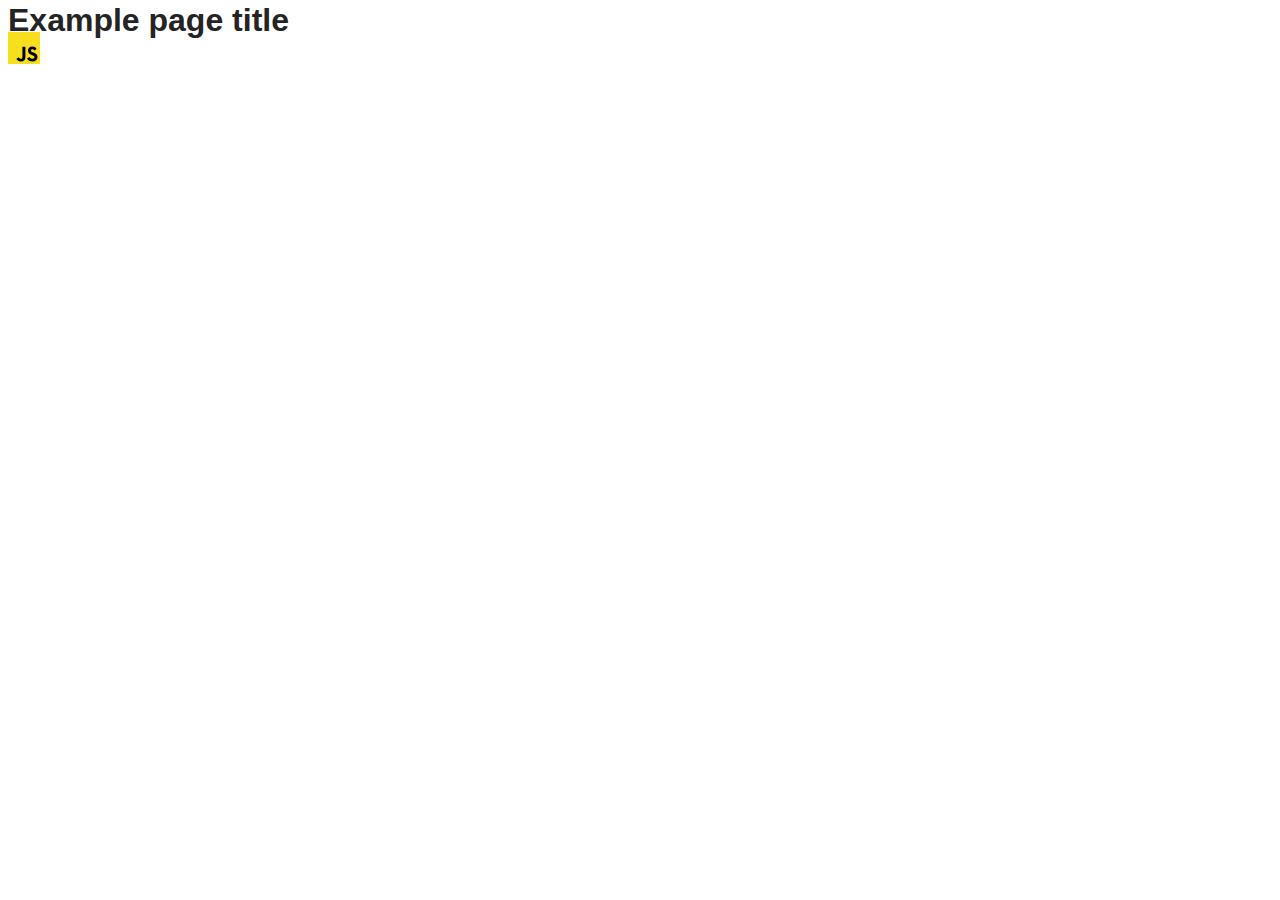
==== src/index.html @ 7427d8af "Initial commit" ====
<!DOCTYPE html>
<html lang="en">
  <head>
    <meta charset="UTF-8" />
    <link rel="icon" type="image/svg+xml" href="/favicon.svg" />
    <meta name="viewport" content="width=device-width, initial-scale=1.0" />
    <title>Vanilla App Template</title>
    <link rel="stylesheet" href="./css/styles.css" />
  </head>
  <body>
    <load ="partials/header.html" />

    <section>
      <h1>Example page title</h1>
      <!-- Path to images as from index.html file -->
      <img src="./img/javascript.svg" alt="" />
    </section>

    <!-- Loads the specified .html file -->
    <load ="partials/vite-promo.html" />

    <script type="module" src="./main.js"></script>
  </body>
</html>
---- src/css/styles.css ----
/**
  |============================
  | include css partials with
  | default @import url()
  |============================
*/
@import url('./reset.css');
@import url('./vite-promo.css');
@import url('./header.css');

:root {
  font-family: Inter, Avenir, Helvetica, Arial, sans-serif;
  font-size: 16px;
  line-height: 24px;
  font-weight: 400;

  color: #242424;
  background-color: rgba(255, 255, 255, 0.87);

  font-synthesis: none;
  text-rendering: optimizeLegibility;
  -webkit-font-smoothing: antialiased;
  -moz-osx-font-smoothing: grayscale;
  -webkit-text-size-adjust: 100%;
}
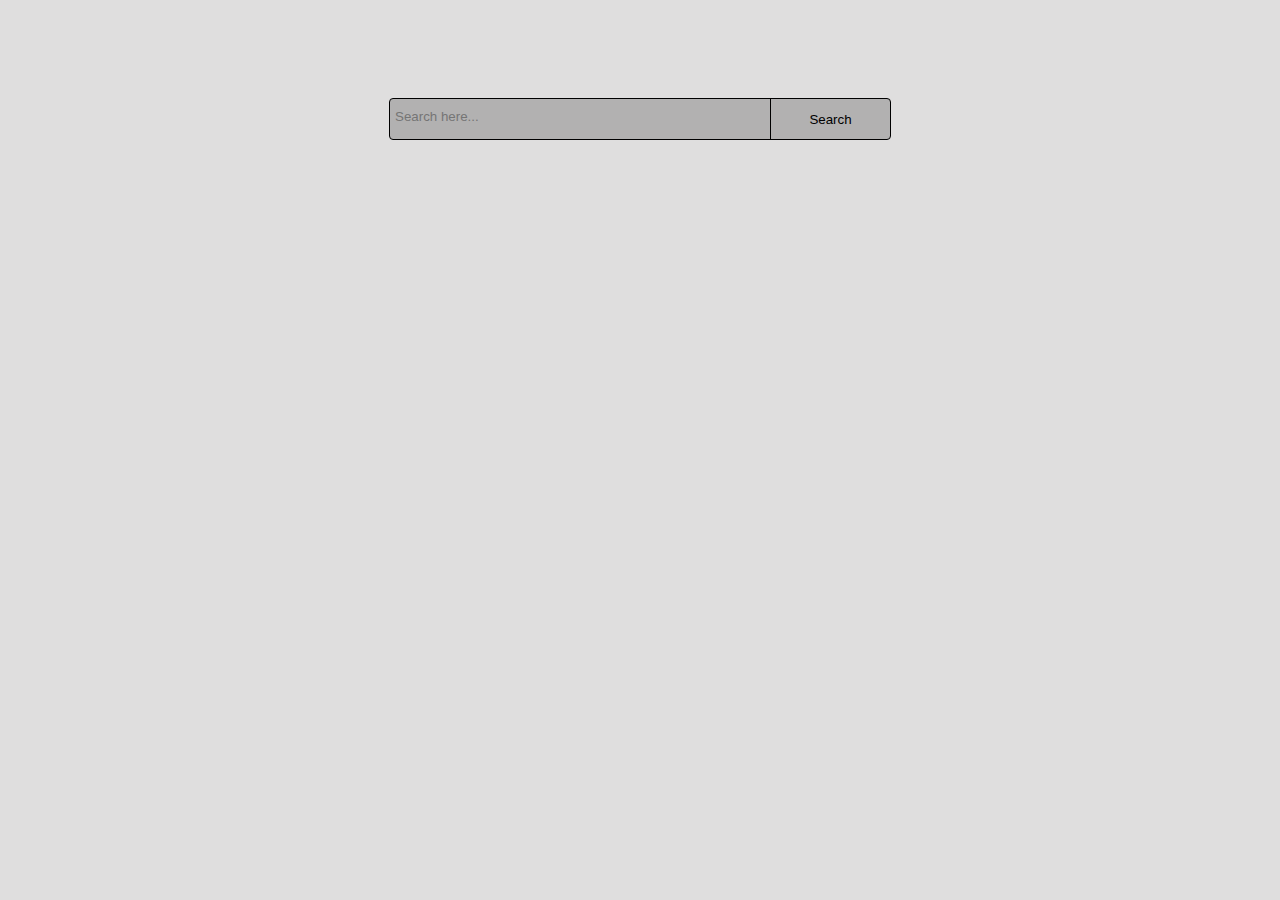
==== commit 06a1dd99: "1" ====
--- a/src/index.html
+++ b/src/index.html
@@ -8,16 +8,20 @@
     <link rel="stylesheet" href="./css/styles.css" />
   </head>
   <body>
-    <load ="partials/header.html" />
-
-    <section>
-      <h1>Example page title</h1>
-      <!-- Path to images as from index.html file -->
-      <img src="./img/javascript.svg" alt="" />
-    </section>
-
-    <!-- Loads the specified .html file -->
-    <load ="partials/vite-promo.html" />
+    <div class="container">
+      <header>
+        <form class="search-form" autocomplete="off">
+          <input
+            type="search"
+            name="search"
+            placeholder="Search here..."
+            autofocus
+          />
+          <button type="submit">Search</button>
+        </form>
+      </header>
+      <ul class="gallery"></ul>
+    </div>
 
     <script type="module" src="./main.js"></script>
   </body>
--- a/src/css/styles.css
+++ b/src/css/styles.css
@@ -1,25 +1,209 @@
-/**
-  |============================
-  | include css partials with
-  | default @import url()
-  |============================
-*/
-@import url('./reset.css');
-@import url('./vite-promo.css');
-@import url('./header.css');
-
-:root {
-  font-family: Inter, Avenir, Helvetica, Arial, sans-serif;
-  font-size: 16px;
-  line-height: 24px;
+
+body {
+  font-family: 'Montserrat', sans-serif;
+  background-color: rgb(252, 252, 252);
+  background: rgb(223, 222, 222);
+  background-size: cover;
+}
+
+a {
+  text-decoration: none;
+}
+
+img {
+  display: block;
+  max-width: 100%;
+  height: auto;
+}
+
+ul {
+  list-style: none;
+  margin: 0;
+  padding: 0;
+}
+
+.container {
+  max-width: 1440px;
+  margin: 0 auto;
+  padding: 40px;
+}
+
+.search-form {
+  width: 500px;
+  height: 40px;
+  margin: 50px auto;
+  background: #000000;
+  background: rgba(0, 0, 0, 0.2);
+  border-radius: 4px;
+  border: 1px solid #000000;
+}
+
+input,
+button {
+  font-family: 'Montserrat', sans-serif;
+}
+
+input {
+  width: 370px;
+  padding: 10px 5px;
+  float: left;
+  color: #030948;
+  border: 0;
+  background: transparent;
+  border-radius: 4px 0 0 4px;
+}
+
+input:focus {
+  outline: 0;
+  background: transparent;
+}
+
+button {
+  position: relative;
+  float: right;
+  border: 0;
+  padding: 0;
+  cursor: pointer;
+  height: 40px;
+  width: 120px;
+  color: #000000;
+  background: transparent;
+  border-left: 1px solid #000000;
+  border-radius: 0 4px 4px 0;
+  transition: background-color 250ms cubic-bezier(0.4, 0, 0.2, 1),
+    color 250ms cubic-bezier(0.4, 0, 0.2, 1),
+    box-shadow 250ms cubic-bezier(0.4, 0, 0.2, 1);
+}
+
+button:hover {
+  background-color: #b8b2b2;
+  color: #444;
+}
+
+button:active {
+  box-shadow: 0px 0px 12px 0px rgb(126, 125, 125);
+}
+
+button:focus {
+  outline: 0;
+}
+
+.gallery {
+  display: flex;
+  justify-content: center;
+  flex-wrap: wrap;
+  gap: 24px;
+}
+
+.gallery-image {
+  width: 360px;
+  height: 200px;
+  border-top-left-radius: 4px;
+  border-top-right-radius: 4px;
+  object-fit: cover;
+}
+
+.gallery-item {
+  border: 1px solid #8f9090;
+  border-radius: 4px;
+}
+
+.gallery-figure {
+  margin: 0;
+}
+
+.img-content-wrapper {
+  padding-block: 4px;
+  display: flex;
+  justify-content: space-around;
+  background-color: transparent;
+}
+
+.img-content-wrapper > li {
+  color: #a7a8a8;
+  text-align: center;
+  font-size: 12px;
+  font-weight: 600;
+  line-height: 1.33;
+  letter-spacing: 0.04em;
+}
+
+.img-content-wrapper > li > span {
+  text-align: center;
+  display: block;
+  color: #a7a8a8;
+  font-size: 12px;
   font-weight: 400;
-
-  color: #242424;
-  background-color: rgba(255, 255, 255, 0.87);
-
-  font-synthesis: none;
-  text-rendering: optimizeLegibility;
-  -webkit-font-smoothing: antialiased;
+  letter-spacing: 0.04em;
+}
+
+.sl-wrapper {
+  background-color: #2e2f42cc;
+}
+
+.sl-image img {
+  border-radius: 4px 4px;
+}
+
+.sl-caption {
+  border-radius: 0 0 4px 4px;
+}
+
+.sl-counter,
+.sl-close,
+.sl-prev,
+.sl-next {
+  color: #ffff !important;
+}
+
+.hvr-grow {
+  display: inline-block;
+  vertical-align: middle;
+  -webkit-transform: translateZ(0);
+  transform: translateZ(0);
+  box-shadow: 0 0 1px rgba(0, 0, 0, 0);
+  -webkit-backface-visibility: hidden;
+  backface-visibility: hidden;
   -moz-osx-font-smoothing: grayscale;
-  -webkit-text-size-adjust: 100%;
-}
+  -webkit-transition-duration: 0.3s;
+  transition-duration: 0.3s;
+  -webkit-transition-property: transform;
+  transition-property: transform;
+}
+
+.hvr-grow:hover,
+.hvr-grow:focus,
+.hvr-grow:active {
+  -webkit-transform: scale(1.05);
+  transform: scale(1.05);
+}
+
+.loader {
+  width: 50px;
+  aspect-ratio: 1;
+  display: grid;
+}
+
+.loader::before,
+.loader::after {
+  content: '';
+  grid-area: 1/1;
+  --c: no-repeat radial-gradient(farthest-side, #25b09b 92%, #0000);
+  background: var(--c) 50% 0, var(--c) 50% 100%, var(--c) 100% 50%,
+    var(--c) 0 50%;
+  background-size: 12px 12px;
+  animation: l12 1s infinite;
+}
+
+.loader::before {
+  margin: 4px;
+  filter: hue-rotate(45deg);
+  background-size: 8px 8px;
+  animation-timing-function: linear;
+}
+
+@keyframes l12 {
+  100% {
+    transform: rotate(0.5turn);
+  }
+}